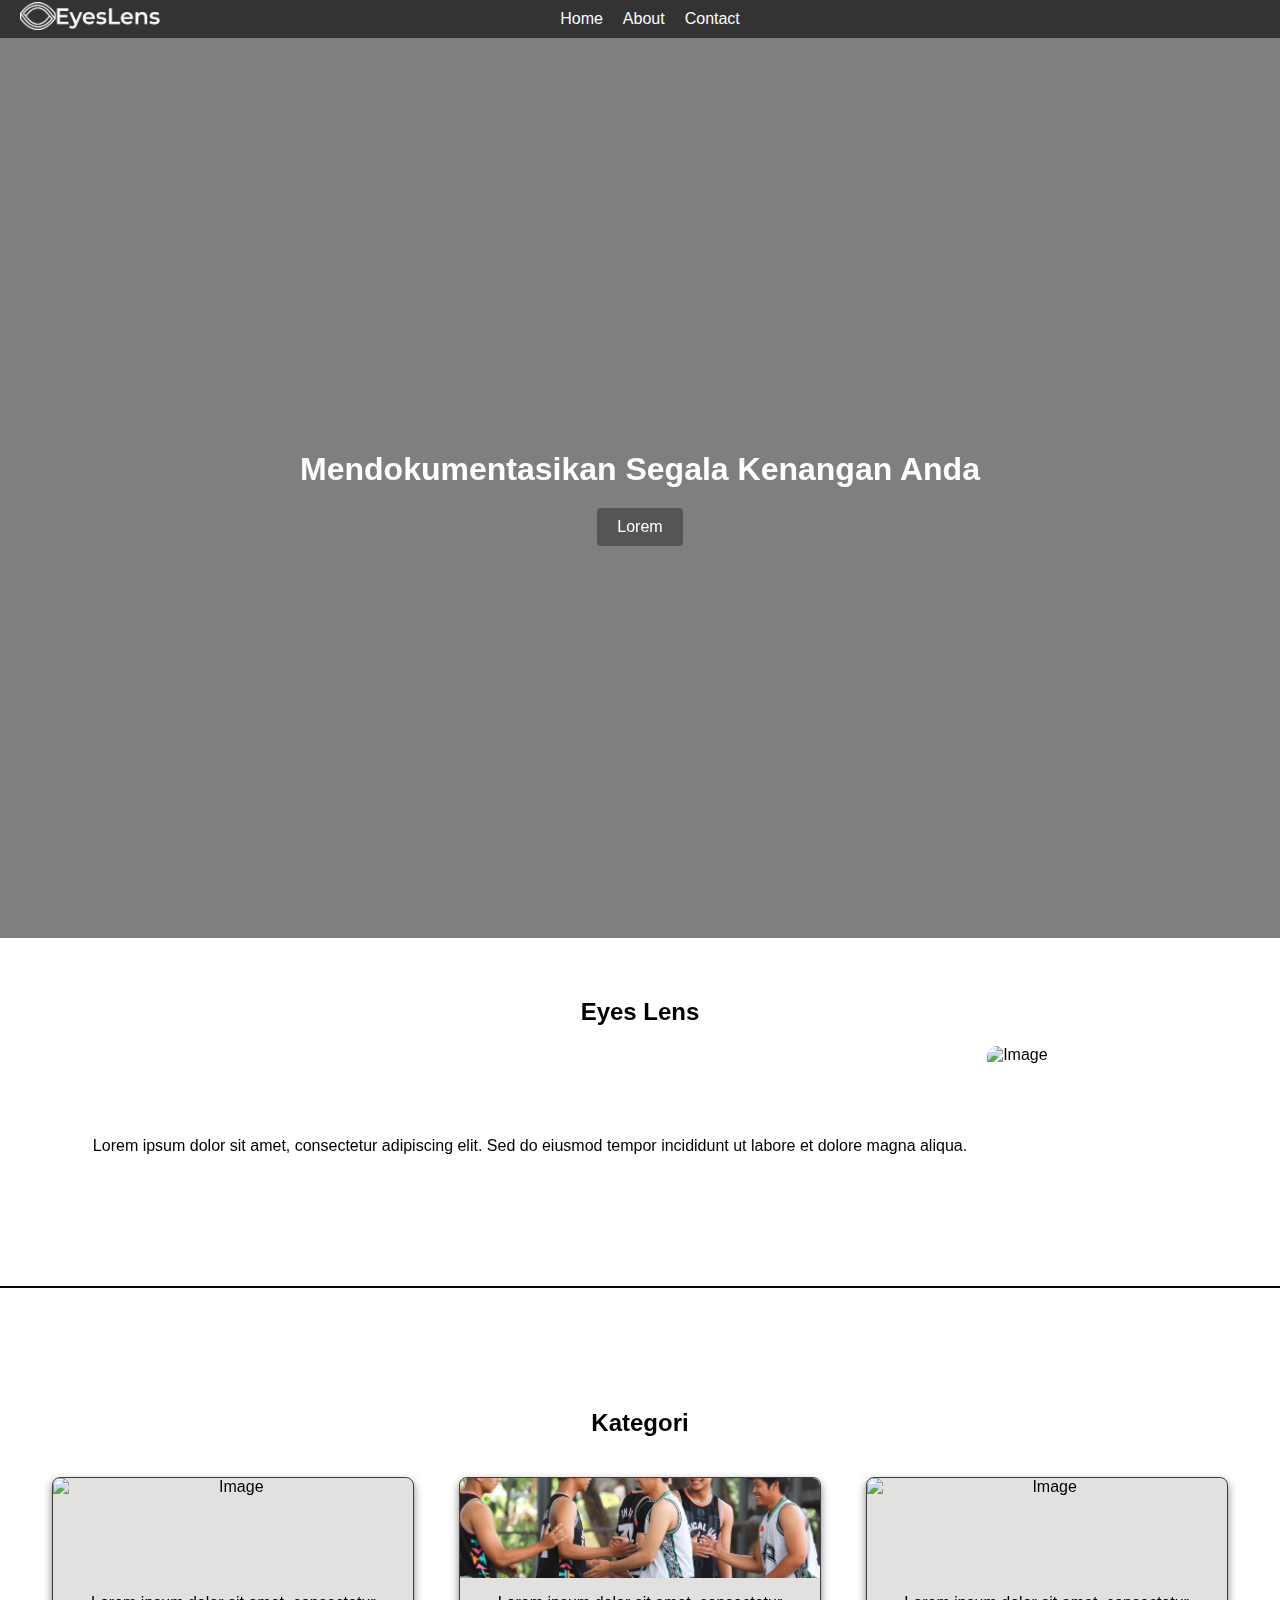
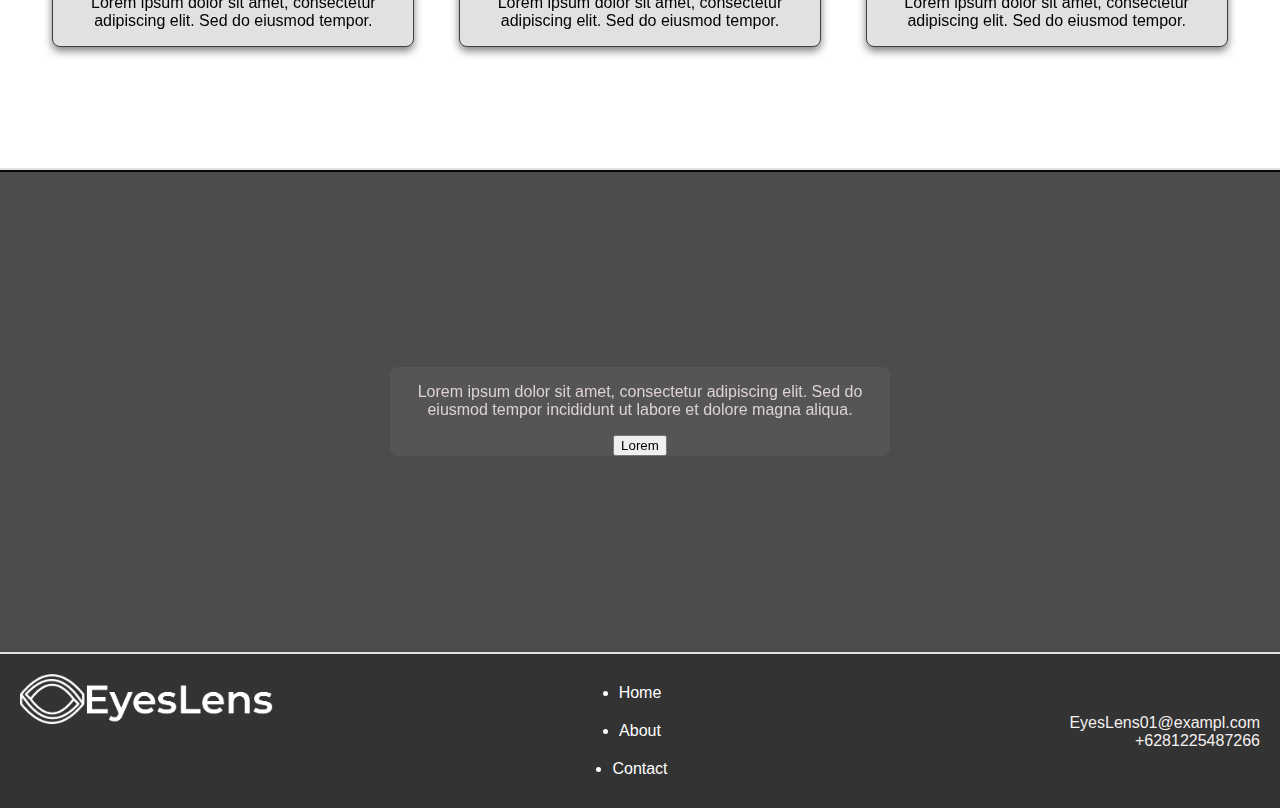
==== index.html @ ad99cebe "Initial commit" ====
<!DOCTYPE html>
<html lang="en">
<head>
    <meta charset="UTF-8">
    <meta name="viewport" content="width=device-width, initial-scale=1.0">
    <title>Home</title>
    <link rel="stylesheet" href="https://cdnjs.cloudflare.com/ajax/libs/bootstrap-icons/1.10.3/font/bootstrap-icons.min.css">
    <link rel="stylesheet" href="styles.css">
</head>
<body>
    <nav class="navbar">
        <div class="logo"><img src="image/bg-img/logoputih.png" width="140px"></div>
        <ul>
            <li><a href="index.html">Home</a></li>
            <li><a href="about.html">About</a></li>
            <li><a href="contact.html">Contact</a></li>
        </ul>
    </nav>
    
    <header>
        <div class="overlay"></div>
        <div id="background-video">
            <iframe src="https://www.youtube.com/embed/njX2bu-_Vw4?autoplay=1&mute=1&loop=1&playlist=njX2bu-_Vw4" frameborder="0" allow="autoplay; loop; fullscreen" allowfullscreen></iframe>
        </div>
        <div class="header-content">
            <h1>Mendokumentasikan Segala Kenangan Anda</h1>
            <button onclick="scrollToSection('about')">Lorem</button>
        </div>
    </header>

    <!--section 1-->
    <section id="about">
        <h2>Eyes Lens</h2>
        <div class="about-content">
            <p>Lorem ipsum dolor sit amet, consectetur adipiscing elit. Sed do eiusmod tempor incididunt ut labore et dolore magna aliqua.</p>
            <img src="image/bg-img/komahi.JPG" alt="Image">
        </div>
    </section>

    <!--section 2-->
    <section id="services" class="aditional-info1">
        <h2>Kategori</h2>
        <div class="card-container">
            <div class="card">
                <img src="image/bg-img/jennie.jpg" alt="Image">
                <p>Lorem ipsum dolor sit amet, consectetur adipiscing elit. Sed do eiusmod tempor.</p>
            </div>
            <div class="card">
                <img src="image/bg-img/basket.jpg" alt="Image">
                <p>Lorem ipsum dolor sit amet, consectetur adipiscing elit. Sed do eiusmod tempor.</p>
            </div>
            <div class="card">
                <img src="image/bg-img/rijal.jpg" alt="Image">
                <p>Lorem ipsum dolor sit amet, consectetur adipiscing elit. Sed do eiusmod tempor.</p>
            </div>
        </div>
    </section>

    <!--section 3-->
    <section class="aditional-info">
        <div class="info">
            <p>Lorem ipsum dolor sit amet, consectetur adipiscing elit. Sed do eiusmod tempor incididunt ut labore et dolore magna aliqua.</p>
            <button onclick="scrollToSection('contact')">Lorem</button>
        </div>
    </section>

    <!--footer-->
    <footer>
        <div class="footer-nav">
            <li><a href="index.html">Home</a></li>
            <li><a href="about.html">About</a></li>
            <li><a href="contact.html">Contact</a></li>
        </div>
        <div class="contact-info">
            <a href="mailto:EyesLens01@example.com">EyesLens01@exampl.com</a>
            <a href="https://wa.me/+6281225487266">+6281225487266</a>
        </div>
        <div class="social-icons">
            <a href="https://www.instagram.com/foosaan/" target="_blank"><i class="bi bi-instagram"></i></a>
        </div>
        <div class="logo1">
            <img src="image/bg-img/logoputih.png" alt="logo" style="height: 50px;">
        </div>
    </footer>

    <script>
        function scrollToSection(id) {
            document.getElementById(id).scrollIntoView({ behavior: 'smooth' });
        }
    </script>
</body>
</html>
---- styles.css ----
body, html {
    margin: 0;
    padding: 0;
    font-family: Arial, sans-serif;
}



nav {
    position: sticky;
    top: 0;
    background: #333;
    color: white;
    display: flex;
    justify-content: center;
    align-items: center;
    padding: 10px 20px;
}

nav .logo {
    font-size: 24px;
    position: absolute;
    left: 20px;
}

nav ul {
    list-style: none;
    display: flex;
    margin: 0;
    padding: 0;
}

nav ul li {
    margin-left: 20px;
}

nav ul li a {
    color: white;
    text-decoration: none;
}

header {
    position: relative;
    height: 100vh;
    color: white;
    text-align: center;
    display: flex;
    flex-direction: column;
    justify-content: center;
    align-items: center;
    overflow: hidden;
}

#background-video {
    position: absolute;
    top: 0;
    left: 0;
    width: 100%;
    height: 100%;
    z-index: -1;
    overflow: hidden;
}

#background-video iframe {
    width: 100%;
    height: 100%;
    pointer-events: none;
}

.overlay {
    position: absolute;
    top: 0;
    left: 0;
    width: 100%;
    height: 100%;
    background: rgba(0, 0, 0, 0.5);
    z-index: 0;
}

.header-content {
    position: relative;
    z-index: 1;
    color: white;
    text-align: center;
}

header h1 {
    margin-bottom: 20px;
}

header button {
    padding: 10px 20px;
    font-size: 16px;
    background-color: #555;
    color: white;
    border: none;
    cursor: pointer;
    border-radius: 4px;
}

header button:hover {
    background-color: #777;
}

section {
    padding: 40px 20px;
    text-align: center;
}

section h2 {
    margin-bottom: 20px;
}

.about-content {
    display: flex;
    align-items: center;
    justify-content: center;
    text-align: left;
}

.about-content img {
    width: 200px;
    height: 200px;
    object-fit: cover;
    margin-left: 20px;
    border-radius: 10px;
}

.card-container {
    display: flex;
    justify-content: space-around;
    flex-wrap: wrap;
    gap: 20px;
    padding: 20px; 
}

.card {
    display: grid;
    background-color: #e3e0e0;
    box-shadow: 0 4px 8px rgba(0, 0, 0, 0.5);
    flex-direction: column;
    overflow: hidden;
    transition: 0.2s;
    width: 30%;
    border: 1px solid #403f3f;
    border-radius: 8px;
    text-align: center;
}

.card img {
    width: 100%;
    height: 100px;
    object-fit: cover;
    border-radius: 8px 8px 0 0;
}

.aditional-info1 {
    position: relative;
    text-align: center;
    display: flex;
    flex-direction: column;
    justify-content: center;
    padding: 40px 20px;
    align-items: center;
    height: 400px;
    background: rgba(255, 255, 255, 0.7);
    border-top: 2px solid #0b0808;
    border-bottom: 2px solid #e3e0e0;
}

.aditional-info {
    position: relative;
    color: rgb(222, 210, 210);
    text-align: center;
    display: flex;
    flex-direction: column;
    justify-content: center;
    padding: 40px 20px;
    align-items: center;
    height: 400px;
    background: rgba(0, 0, 0, 0.7);
    border-top: 2px solid #0b0808;
    border-bottom: 2px solid #e3e0e0;
}

.info  {
    background: rgba(89, 88, 88, 0.7);
    max-width: 500px;
    border-radius: 8px;
}

.footer-content {
    z-index: 1;
}

footer {
    background: #333;
    color: white;
    text-align: center;
    padding: 20px;
    display: flex;
    justify-content: center;
    position: relative;
}

footer .footer-content {
    margin-bottom: 20px;

}

footer .footer-nav {
    display: flex;
    flex-direction: column;
    align-items: center;
}

footer .footer-nav a {
    color: white;
    text-decoration: none;
    margin: 10px 0;
    display: inline-block;
}

footer .contact-info {
    margin-top: 40px;
    position: absolute;
    right: 20px;
    text-align: right;
}

footer .contact-info a {
    color: rgb(246, 241, 241);
    text-decoration: none;
    display: block;
}

footer .social-icons {
    position: absolute;
    right: 20px;
    bottom: 10px;
    display: flex;
    justify-content: center;
    align-items: center;
}

footer .social-icons a {
    color: white;
    text-decoration: none;
    margin: 0 10px;
}

footer .social-icons i {
    font-size: 24px;
}

footer .logo1 {
    font-size: 24px;
    position: absolute;
    left: 20px;
}
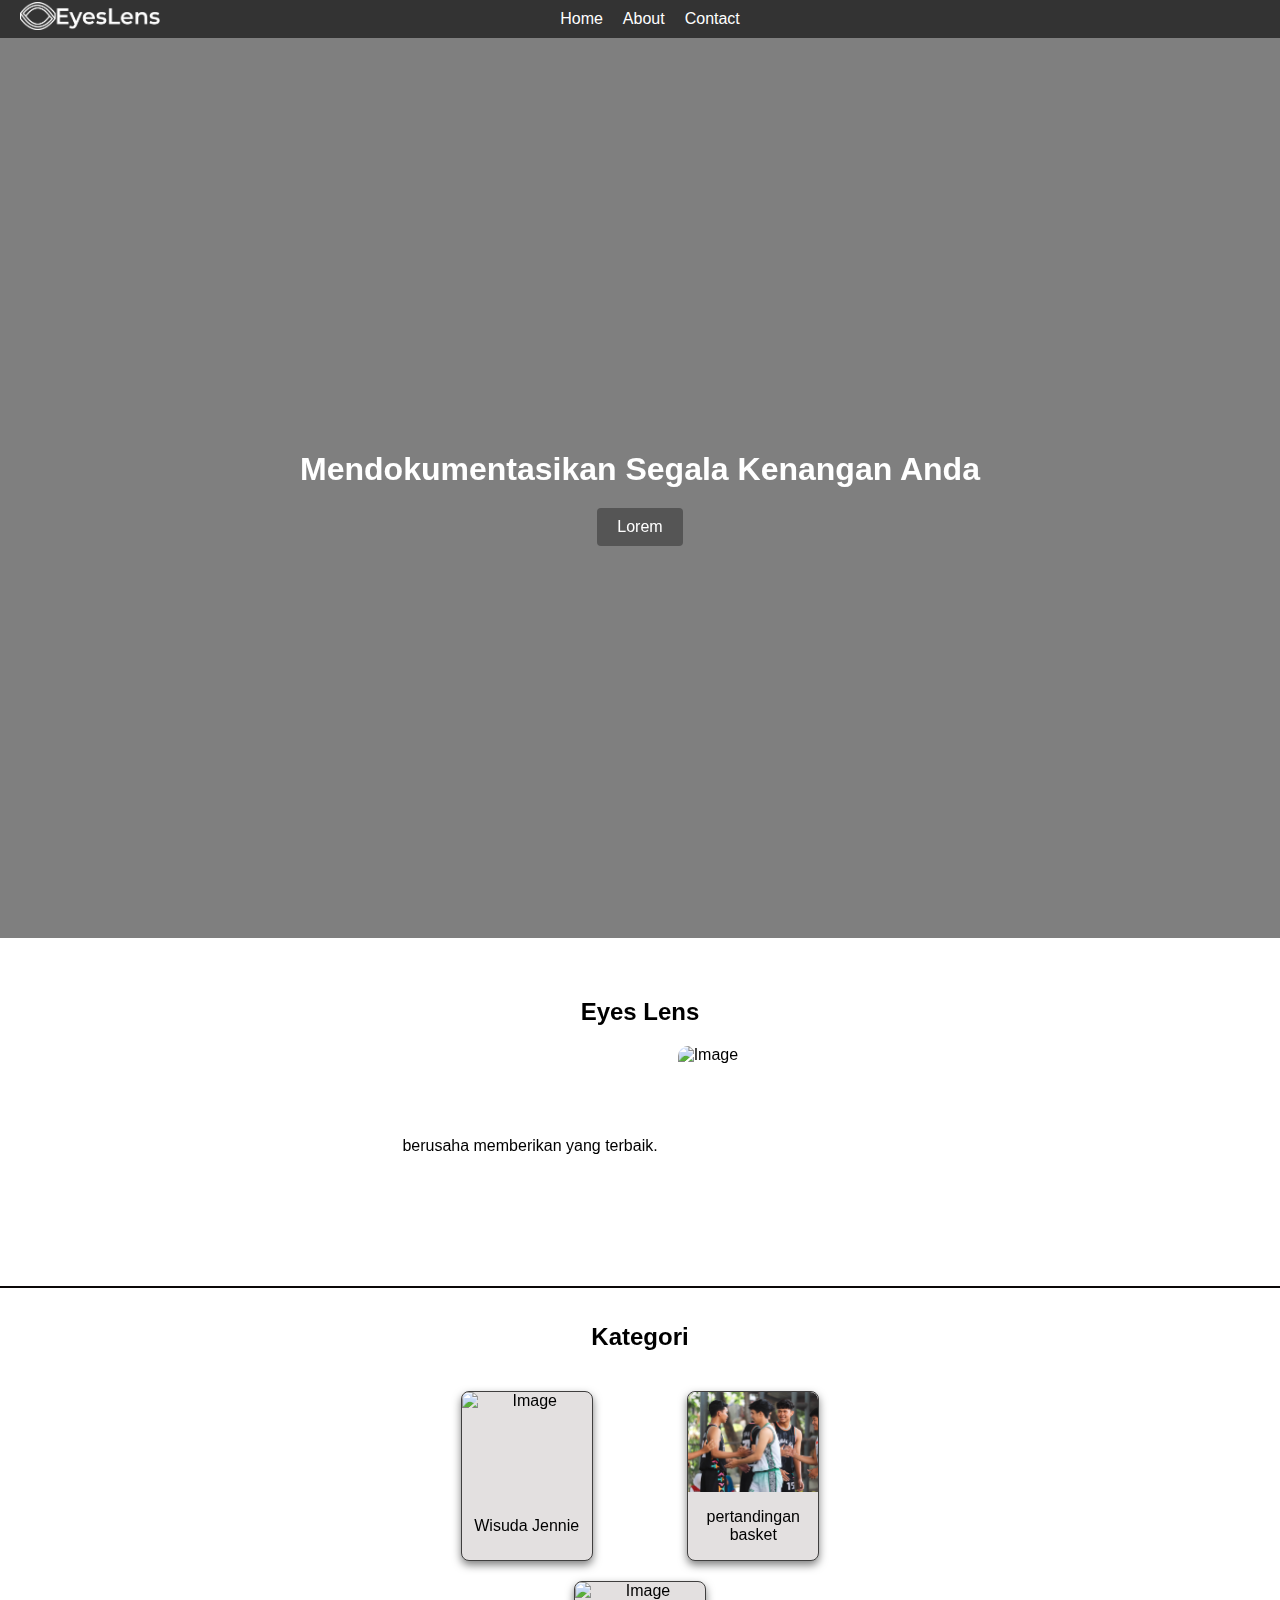
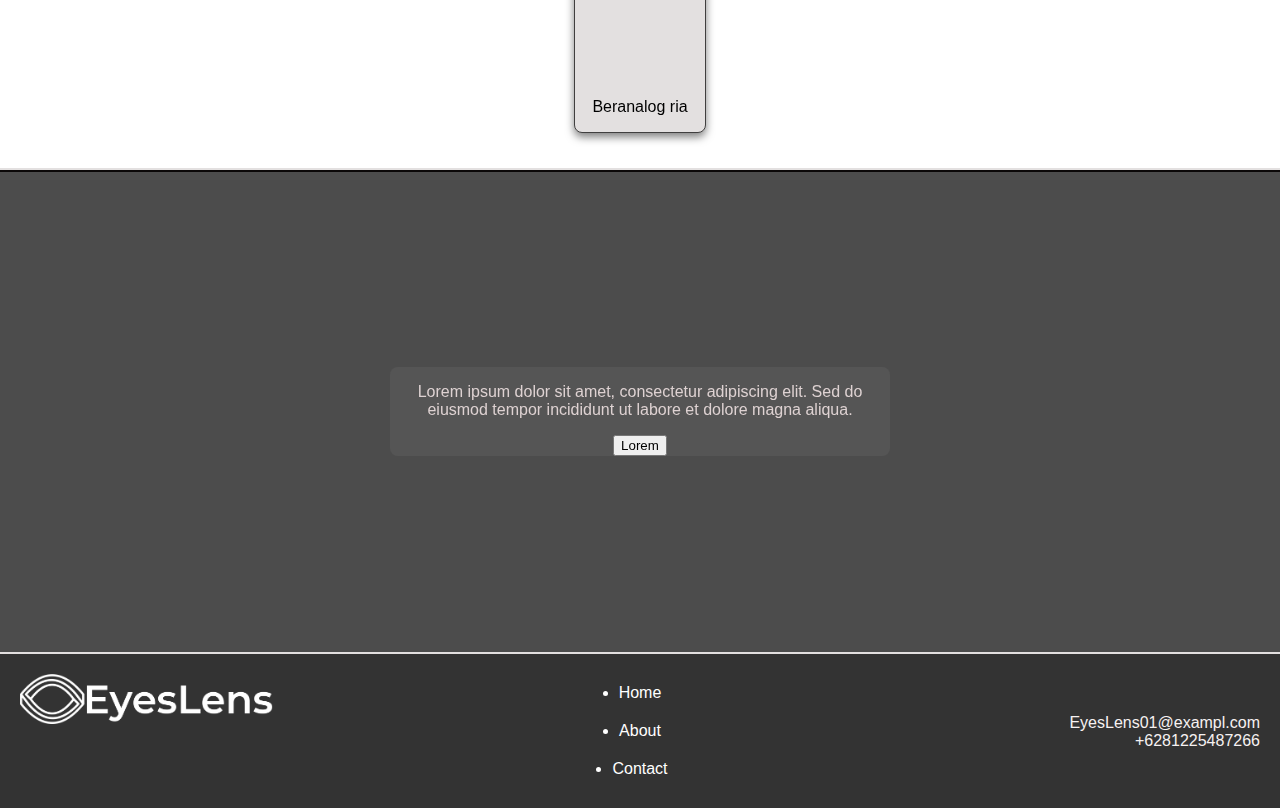
==== commit b61a8aca: "Update index.html" ====
--- a/index.html
+++ b/index.html
@@ -32,7 +32,7 @@
     <section id="about">
         <h2>Eyes Lens</h2>
         <div class="about-content">
-            <p>Lorem ipsum dolor sit amet, consectetur adipiscing elit. Sed do eiusmod tempor incididunt ut labore et dolore magna aliqua.</p>
+            <p>berusaha memberikan yang terbaik.</p>
             <img src="image/bg-img/komahi.JPG" alt="Image">
         </div>
     </section>
@@ -43,15 +43,15 @@
         <div class="card-container">
             <div class="card">
                 <img src="image/bg-img/jennie.jpg" alt="Image">
-                <p>Lorem ipsum dolor sit amet, consectetur adipiscing elit. Sed do eiusmod tempor.</p>
+                <p>Wisuda Jennie</p>
             </div>
             <div class="card">
                 <img src="image/bg-img/basket.jpg" alt="Image">
-                <p>Lorem ipsum dolor sit amet, consectetur adipiscing elit. Sed do eiusmod tempor.</p>
+                <p>pertandingan basket</p>
             </div>
             <div class="card">
                 <img src="image/bg-img/rijal.jpg" alt="Image">
-                <p>Lorem ipsum dolor sit amet, consectetur adipiscing elit. Sed do eiusmod tempor.</p>
+                <p>Beranalog ria</p>
             </div>
         </div>
     </section>
